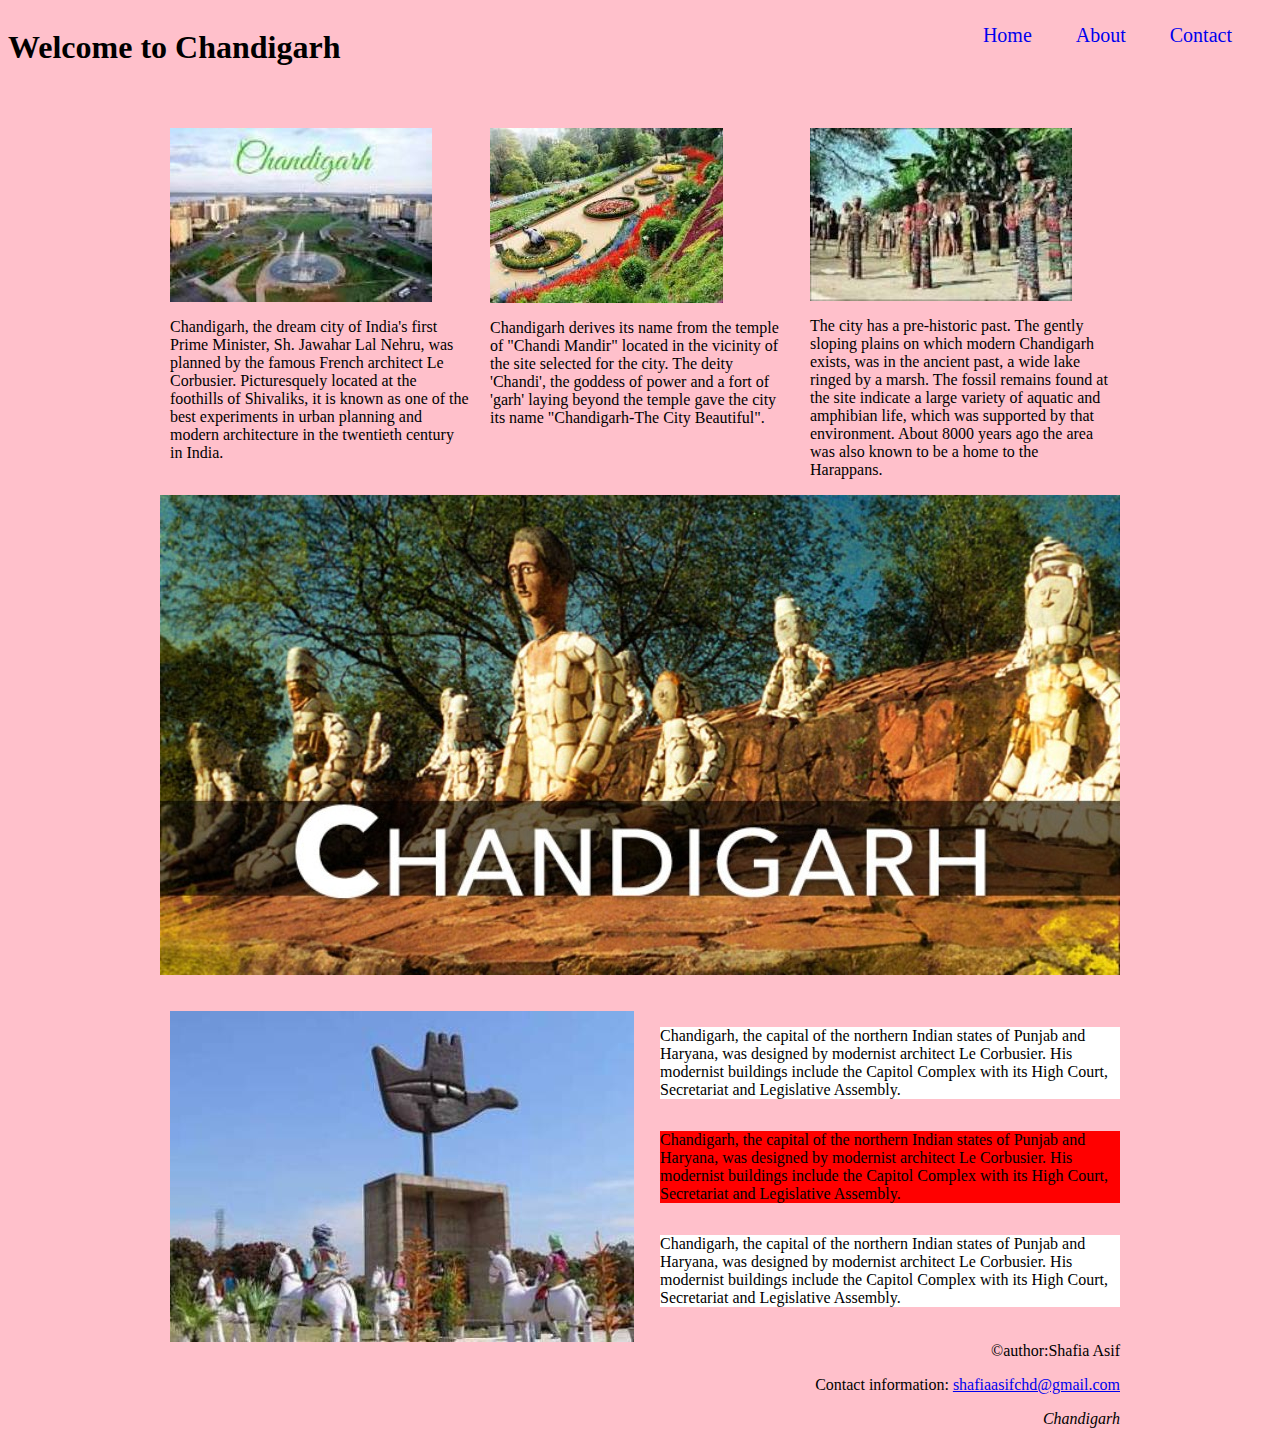
==== html/assignment1.html @ 4821ca3a "assignment complete" ====
<html>
<head>
  <link  rel="stylesheet"  href="../css/assign1.css">
  <link  rel="stylesheet"  href="../css/960_12_col.css">
</head>

<body>
  <div class="main">
    <div class="left">
      <header>
        <h1 class="g_4"> Welcome to Chandigarh
        </h1>
        <header>
        </div>
        <div class="right">
          <nav class="g_8">
            <ul class="list1">
              <li><a href="#">Home</a></li>
              <li><a href="#">About</a></li>
              <li><a href="#">Contact</a></li>
            </ul>
          </nav>
        </div>
      </div>
      <!---->
      <br>
      <br>
      <br>
      <br>
      <br>

      <div class="container_12">
        <div class="grid_12">
          <div class="grid_4 alpha">
            <img src="../img/main.jpg" />
            <p>Chandigarh, the dream city of India's first Prime Minister, Sh. Jawahar Lal Nehru, was planned by the famous French architect Le Corbusier.
              Picturesquely located at the foothills of Shivaliks, it is known as one of the best experiments in urban planning and modern architecture in the twentieth
              century in India.
            </p>
          </div>

          <div class="grid_4">
            <img src="../img/rose.jpg" />
            <p>  Chandigarh derives its name from the temple of "Chandi Mandir" located in the vicinity of the site selected for the city. The deity 'Chandi',
              the goddess of power and a fort of 'garh' laying beyond the temple gave the city its name "Chandigarh-The City Beautiful".
            </p>
          </div>


          <div class="grid_4 omega">
            <img src="../img/rockgarden.jpg" />
            <p>  The city has a pre-historic past. The gently sloping plains on which modern Chandigarh exists, was in the ancient past, a wide lake ringed by a marsh.
              The fossil remains found at the site indicate a large variety of aquatic and amphibian life, which was supported by that environment.
              About 8000 years ago the area was also known to be a home to the Harappans.
            </p>
          </div>
        </div>
      </div>

      <div class="container_12">
        <div class="grid_12 alpha">
          <img src="../img/chandigarh.jpg" alt="sorry">
        </div>
      </div>
      <br>
      <br>
      <div class="container_12">
        <div class="grid_12">

          <div class="grid_6 alpha">
            <img src="../img/last.jpg" alt="sorry">
          </div>

          <div class="grid_6 omega">
            <div class="grid_6">
              <p id="p1">Chandigarh, the capital of the northern Indian states of Punjab and Haryana,
                was designed by modernist architect Le Corbusier. His modernist buildings include the Capitol Complex with its High Court,
                Secretariat and Legislative Assembly.
              </p>
            </div>
            <div class="grid_6">
              <p id="p2">Chandigarh, the capital of the northern Indian states of Punjab and Haryana,
                was designed by modernist architect Le Corbusier. His modernist buildings include the Capitol Complex with its High Court,
                Secretariat and Legislative Assembly.
              </p>
            </div>
            <div class="grid_6">
              <p id="p3">Chandigarh, the capital of the northern Indian states of Punjab and Haryana,
                was designed by modernist architect Le Corbusier. His modernist buildings include the Capitol Complex with its High Court,
                Secretariat and Legislative Assembly.
              </p>
            </div>
          </div>

        </div>


      <footer>
        <p>&copy;author:Shafia Asif</p>
        <p>Contact information: <a href="mailto:shafiaasifchd@gmail.com">
          shafiaasifchd@gmail.com</a></p>
          <address>Chandigarh</address>
          <footer>
              </div>
          </body>
          </html>
---- css/assign1.css ----
body
{
background-color: pink;
}
.main
{
  height: 30px;
}

.left
{
  float: left;
}

.right
{
  float: right;
}
.list1 li
{
  padding-right:40;
  font-size: 20;
}
.list1 a
{
  text-decoration: none;
}
.g_8 li
{
  display: inline;
}
#p1
{
  background-color: white;
  border-color: black;
}
#p2
{
  background-color: red;
}
#p3
{
  background-color: white;
}


footer
{
  text-align:right;

}
---- css/960_12_col.css ----
/*
  960 Grid System ~ Core CSS.
  Learn more ~ http://960.gs/

  Licensed under GPL and MIT.
*/

/*
  Forces backgrounds to span full width,
  even if there is horizontal scrolling.
  Increase this if your layout is wider.

  Note: IE6 works fine without this fix.
*/

body {
  min-width: 960px;
}

/* `Container
----------------------------------------------------------------------------------------------------*/

.container_12 {
  margin-left: auto;
  margin-right: auto;
  width: 960px;
}

/* `Grid >> Global
----------------------------------------------------------------------------------------------------*/

.grid_1,
.grid_2,
.grid_3,
.grid_4,
.grid_5,
.grid_6,
.grid_7,
.grid_8,
.grid_9,
.grid_10,
.grid_11,
.grid_12 {
  display: inline;
  float: left;
  margin-left: 10px;
  margin-right: 10px;
}

.push_1, .pull_1,
.push_2, .pull_2,
.push_3, .pull_3,
.push_4, .pull_4,
.push_5, .pull_5,
.push_6, .pull_6,
.push_7, .pull_7,
.push_8, .pull_8,
.push_9, .pull_9,
.push_10, .pull_10,
.push_11, .pull_11 {
  position: relative;
}

/* `Grid >> Children (Alpha ~ First, Omega ~ Last)
----------------------------------------------------------------------------------------------------*/

.alpha {
  margin-left: 0;
}

.omega {
  margin-right: 0;
}

/* `Grid >> 12 Columns
----------------------------------------------------------------------------------------------------*/

.container_12 .grid_1 {
  width: 60px;
}

.container_12 .grid_2 {
  width: 140px;
}

.container_12 .grid_3 {
  width: 220px;
}

.container_12 .grid_4 {
  width: 300px;
}

.container_12 .grid_5 {
  width: 380px;
}

.container_12 .grid_6 {
  width: 460px;
}

.container_12 .grid_7 {
  width: 540px;
}

.container_12 .grid_8 {
  width: 620px;
}

.container_12 .grid_9 {
  width: 700px;
}

.container_12 .grid_10 {
  width: 780px;
}

.container_12 .grid_11 {
  width: 860px;
}

.container_12 .grid_12 {
  width: 940px;
}

/* `Prefix Extra Space >> 12 Columns
----------------------------------------------------------------------------------------------------*/

.container_12 .prefix_1 {
  padding-left: 80px;
}

.container_12 .prefix_2 {
  padding-left: 160px;
}

.container_12 .prefix_3 {
  padding-left: 240px;
}

.container_12 .prefix_4 {
  padding-left: 320px;
}

.container_12 .prefix_5 {
  padding-left: 400px;
}

.container_12 .prefix_6 {
  padding-left: 480px;
}

.container_12 .prefix_7 {
  padding-left: 560px;
}

.container_12 .prefix_8 {
  padding-left: 640px;
}

.container_12 .prefix_9 {
  padding-left: 720px;
}

.container_12 .prefix_10 {
  padding-left: 800px;
}

.container_12 .prefix_11 {
  padding-left: 880px;
}

/* `Suffix Extra Space >> 12 Columns
----------------------------------------------------------------------------------------------------*/

.container_12 .suffix_1 {
  padding-right: 80px;
}

.container_12 .suffix_2 {
  padding-right: 160px;
}

.container_12 .suffix_3 {
  padding-right: 240px;
}

.container_12 .suffix_4 {
  padding-right: 320px;
}

.container_12 .suffix_5 {
  padding-right: 400px;
}

.container_12 .suffix_6 {
  padding-right: 480px;
}

.container_12 .suffix_7 {
  padding-right: 560px;
}

.container_12 .suffix_8 {
  padding-right: 640px;
}

.container_12 .suffix_9 {
  padding-right: 720px;
}

.container_12 .suffix_10 {
  padding-right: 800px;
}

.container_12 .suffix_11 {
  padding-right: 880px;
}

/* `Push Space >> 12 Columns
----------------------------------------------------------------------------------------------------*/

.container_12 .push_1 {
  left: 80px;
}

.container_12 .push_2 {
  left: 160px;
}

.container_12 .push_3 {
  left: 240px;
}

.container_12 .push_4 {
  left: 320px;
}

.container_12 .push_5 {
  left: 400px;
}

.container_12 .push_6 {
  left: 480px;
}

.container_12 .push_7 {
  left: 560px;
}

.container_12 .push_8 {
  left: 640px;
}

.container_12 .push_9 {
  left: 720px;
}

.container_12 .push_10 {
  left: 800px;
}

.container_12 .push_11 {
  left: 880px;
}

/* `Pull Space >> 12 Columns
----------------------------------------------------------------------------------------------------*/

.container_12 .pull_1 {
  left: -80px;
}

.container_12 .pull_2 {
  left: -160px;
}

.container_12 .pull_3 {
  left: -240px;
}

.container_12 .pull_4 {
  left: -320px;
}

.container_12 .pull_5 {
  left: -400px;
}

.container_12 .pull_6 {
  left: -480px;
}

.container_12 .pull_7 {
  left: -560px;
}

.container_12 .pull_8 {
  left: -640px;
}

.container_12 .pull_9 {
  left: -720px;
}

.container_12 .pull_10 {
  left: -800px;
}

.container_12 .pull_11 {
  left: -880px;
}

/* `Clear Floated Elements
----------------------------------------------------------------------------------------------------*/

/* http://sonspring.com/journal/clearing-floats */

.clear {
  clear: both;
  display: block;
  overflow: hidden;
  visibility: hidden;
  width: 0;
  height: 0;
}

/* http://www.yuiblog.com/blog/2010/09/27/clearfix-reloaded-overflowhidden-demystified */

.clearfix:before,
.clearfix:after,
.container_12:before,
.container_12:after {
  content: '.';
  display: block;
  overflow: hidden;
  visibility: hidden;
  font-size: 0;
  line-height: 0;
  width: 0;
  height: 0;
}

.clearfix:after,
.container_12:after {
  clear: both;
}

/*
  The following zoom:1 rule is specifically for IE6 + IE7.
  Move to separate stylesheet if invalid CSS is a problem.
*/

.clearfix,
.container_12 {
  zoom: 1;
}
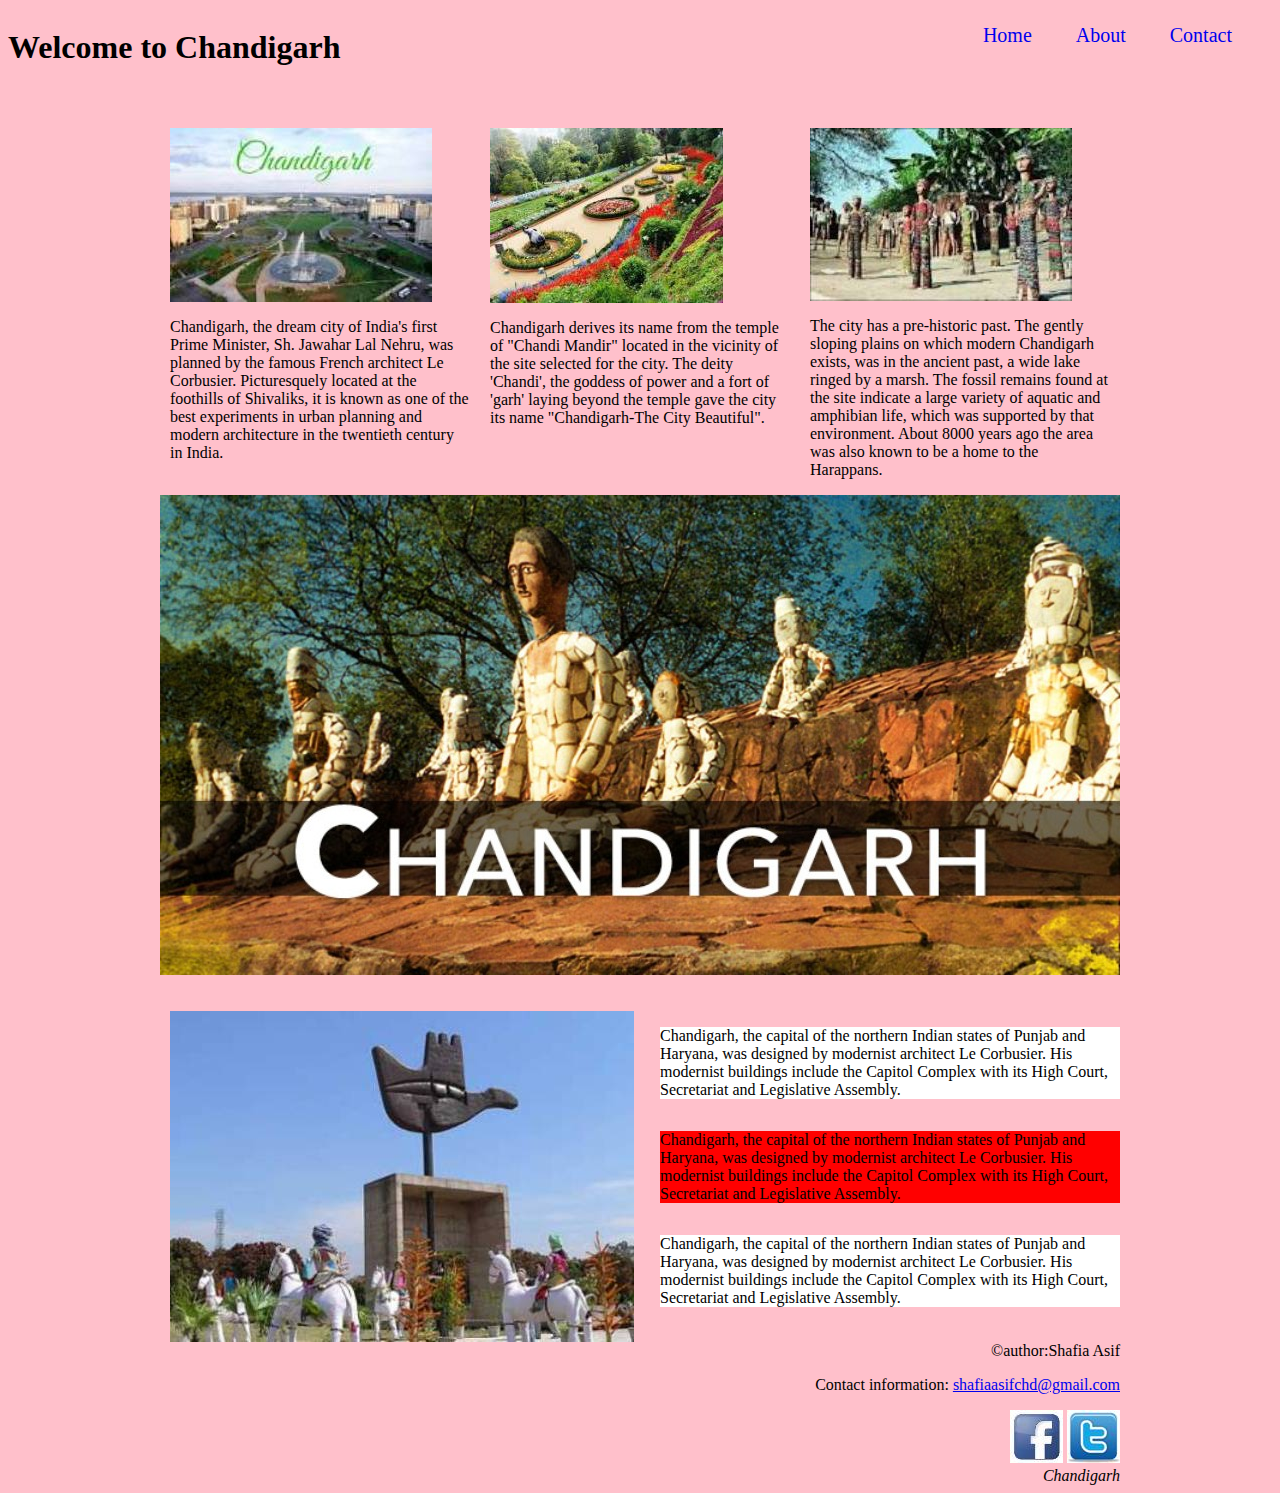
==== commit 2ba69492: "assignment" ====
--- a/html/assignment1.html
+++ b/html/assignment1.html
@@ -1,106 +1,109 @@
-<html>
-<head>
-  <link  rel="stylesheet"  href="../css/assign1.css">
-  <link  rel="stylesheet"  href="../css/960_12_col.css">
-</head>
-
-<body>
-  <div class="main">
-    <div class="left">
-      <header>
-        <h1 class="g_4"> Welcome to Chandigarh
-        </h1>
-        <header>
-        </div>
-        <div class="right">
-          <nav class="g_8">
-            <ul class="list1">
-              <li><a href="#">Home</a></li>
-              <li><a href="#">About</a></li>
-              <li><a href="#">Contact</a></li>
-            </ul>
-          </nav>
-        </div>
-      </div>
-      <!---->
-      <br>
-      <br>
-      <br>
-      <br>
-      <br>
-
-      <div class="container_12">
-        <div class="grid_12">
-          <div class="grid_4 alpha">
-            <img src="../img/main.jpg" />
-            <p>Chandigarh, the dream city of India's first Prime Minister, Sh. Jawahar Lal Nehru, was planned by the famous French architect Le Corbusier.
-              Picturesquely located at the foothills of Shivaliks, it is known as one of the best experiments in urban planning and modern architecture in the twentieth
-              century in India.
-            </p>
-          </div>
-
-          <div class="grid_4">
-            <img src="../img/rose.jpg" />
-            <p>  Chandigarh derives its name from the temple of "Chandi Mandir" located in the vicinity of the site selected for the city. The deity 'Chandi',
-              the goddess of power and a fort of 'garh' laying beyond the temple gave the city its name "Chandigarh-The City Beautiful".
-            </p>
-          </div>
-
-
-          <div class="grid_4 omega">
-            <img src="../img/rockgarden.jpg" />
-            <p>  The city has a pre-historic past. The gently sloping plains on which modern Chandigarh exists, was in the ancient past, a wide lake ringed by a marsh.
-              The fossil remains found at the site indicate a large variety of aquatic and amphibian life, which was supported by that environment.
-              About 8000 years ago the area was also known to be a home to the Harappans.
-            </p>
-          </div>
-        </div>
-      </div>
-
-      <div class="container_12">
-        <div class="grid_12 alpha">
-          <img src="../img/chandigarh.jpg" alt="sorry">
-        </div>
-      </div>
-      <br>
-      <br>
-      <div class="container_12">
-        <div class="grid_12">
-
-          <div class="grid_6 alpha">
-            <img src="../img/last.jpg" alt="sorry">
-          </div>
-
-          <div class="grid_6 omega">
-            <div class="grid_6">
-              <p id="p1">Chandigarh, the capital of the northern Indian states of Punjab and Haryana,
-                was designed by modernist architect Le Corbusier. His modernist buildings include the Capitol Complex with its High Court,
-                Secretariat and Legislative Assembly.
-              </p>
-            </div>
-            <div class="grid_6">
-              <p id="p2">Chandigarh, the capital of the northern Indian states of Punjab and Haryana,
-                was designed by modernist architect Le Corbusier. His modernist buildings include the Capitol Complex with its High Court,
-                Secretariat and Legislative Assembly.
-              </p>
-            </div>
-            <div class="grid_6">
-              <p id="p3">Chandigarh, the capital of the northern Indian states of Punjab and Haryana,
-                was designed by modernist architect Le Corbusier. His modernist buildings include the Capitol Complex with its High Court,
-                Secretariat and Legislative Assembly.
-              </p>
-            </div>
-          </div>
-
-        </div>
-
-
-      <footer>
-        <p>&copy;author:Shafia Asif</p>
-        <p>Contact information: <a href="mailto:shafiaasifchd@gmail.com">
-          shafiaasifchd@gmail.com</a></p>
-          <address>Chandigarh</address>
-          <footer>
-              </div>
-          </body>
-          </html>
+<html>
+<head>
+  <link  rel="stylesheet"  href="../css/assign1.css">
+  <link  rel="stylesheet"  href="../css/960_12_col.css">
+</head>
+
+<body>
+  <div class="main">
+    <div class="left">
+      <header>
+        <h1 class="g_4"> Welcome to Chandigarh
+        </h1>
+        <header>
+        </div>
+        <div class="right">
+          <nav class="g_8">
+            <ul class="list1">
+              <li><a href="#">Home</a></li>
+              <li><a href="#">About</a></li>
+              <li><a href="#">Contact</a></li>
+            </ul>
+          </nav>
+        </div>
+      </div>
+      <!---->
+      <br>
+      <br>
+      <br>
+      <br>
+      <br>
+
+      <div class="container_12">
+        <div class="grid_12">
+          <div class="grid_4 alpha">
+            <img src="../img/main.jpg" />
+            <p>Chandigarh, the dream city of India's first Prime Minister, Sh. Jawahar Lal Nehru, was planned by the famous French architect Le Corbusier.
+              Picturesquely located at the foothills of Shivaliks, it is known as one of the best experiments in urban planning and modern architecture in the twentieth
+              century in India.
+            </p>
+          </div>
+
+          <div class="grid_4">
+            <img src="../img/rose.jpg" />
+            <p>  Chandigarh derives its name from the temple of "Chandi Mandir" located in the vicinity of the site selected for the city. The deity 'Chandi',
+              the goddess of power and a fort of 'garh' laying beyond the temple gave the city its name "Chandigarh-The City Beautiful".
+            </p>
+          </div>
+
+
+          <div class="grid_4 omega">
+            <img src="../img/rockgarden.jpg" />
+            <p>  The city has a pre-historic past. The gently sloping plains on which modern Chandigarh exists, was in the ancient past, a wide lake ringed by a marsh.
+              The fossil remains found at the site indicate a large variety of aquatic and amphibian life, which was supported by that environment.
+              About 8000 years ago the area was also known to be a home to the Harappans.
+            </p>
+          </div>
+        </div>
+      </div>
+
+      <div class="container_12">
+        <div class="grid_12 alpha">
+          <img src="../img/chandigarh.jpg" alt="sorry">
+        </div>
+      </div>
+      <br>
+      <br>
+      <div class="container_12">
+        <div class="grid_12">
+
+          <div class="grid_6 alpha">
+            <img src="../img/last.jpg" alt="sorry">
+          </div>
+
+          <div class="grid_6 omega">
+            <div class="grid_6">
+              <p id="p1">Chandigarh, the capital of the northern Indian states of Punjab and Haryana,
+                was designed by modernist architect Le Corbusier. His modernist buildings include the Capitol Complex with its High Court,
+                Secretariat and Legislative Assembly.
+              </p>
+            </div>
+            <div class="grid_6">
+              <p id="p2">Chandigarh, the capital of the northern Indian states of Punjab and Haryana,
+                was designed by modernist architect Le Corbusier. His modernist buildings include the Capitol Complex with its High Court,
+                Secretariat and Legislative Assembly.
+              </p>
+            </div>
+            <div class="grid_6">
+              <p id="p3">Chandigarh, the capital of the northern Indian states of Punjab and Haryana,
+                was designed by modernist architect Le Corbusier. His modernist buildings include the Capitol Complex with its High Court,
+                Secretariat and Legislative Assembly.
+              </p>
+            </div>
+          </div>
+
+        </div>
+
+
+      <footer>
+        <p>&copy;author:Shafia Asif</p>
+
+        <p>Contact information: <a href="mailto:shafiaasifchd@gmail.com">
+          shafiaasifchd@gmail.com</a></p>
+          <img src="../img/fb.jpg" alt="sorry">
+          <img src="../img/twitter.jpg" alt="sorry">
+          <address>Chandigarh</address>
+          <footer>
+              </div>
+          </body>
+          </html>
--- a/css/assign1.css
+++ b/css/assign1.css
@@ -1,51 +1,51 @@
-body
-{
-background-color: pink;
-}
-.main
-{
-  height: 30px;
-}
-
-.left
-{
-  float: left;
-}
-
-.right
-{
-  float: right;
-}
-.list1 li
-{
-  padding-right:40;
-  font-size: 20;
-}
-.list1 a
-{
-  text-decoration: none;
-}
-.g_8 li
-{
-  display: inline;
-}
-#p1
-{
-  background-color: white;
-  border-color: black;
-}
-#p2
-{
-  background-color: red;
-}
-#p3
-{
-  background-color: white;
-}
-
-
-footer
-{
-  text-align:right;
-
-}
+body
+{
+background-color: pink;
+}
+.main
+{
+  height: 30px;
+}
+
+.left
+{
+  float: left;
+}
+
+.right
+{
+  float: right;
+}
+.list1 li
+{
+  padding-right:40;
+  font-size: 20;
+}
+.list1 a
+{
+  text-decoration: none;
+}
+.g_8 li
+{
+  display: inline;
+}
+#p1
+{
+  background-color: white;
+  border-color: black;
+}
+#p2
+{
+  background-color: red;
+}
+#p3
+{
+  background-color: white;
+}
+
+
+footer
+{
+  text-align:right;
+
+}
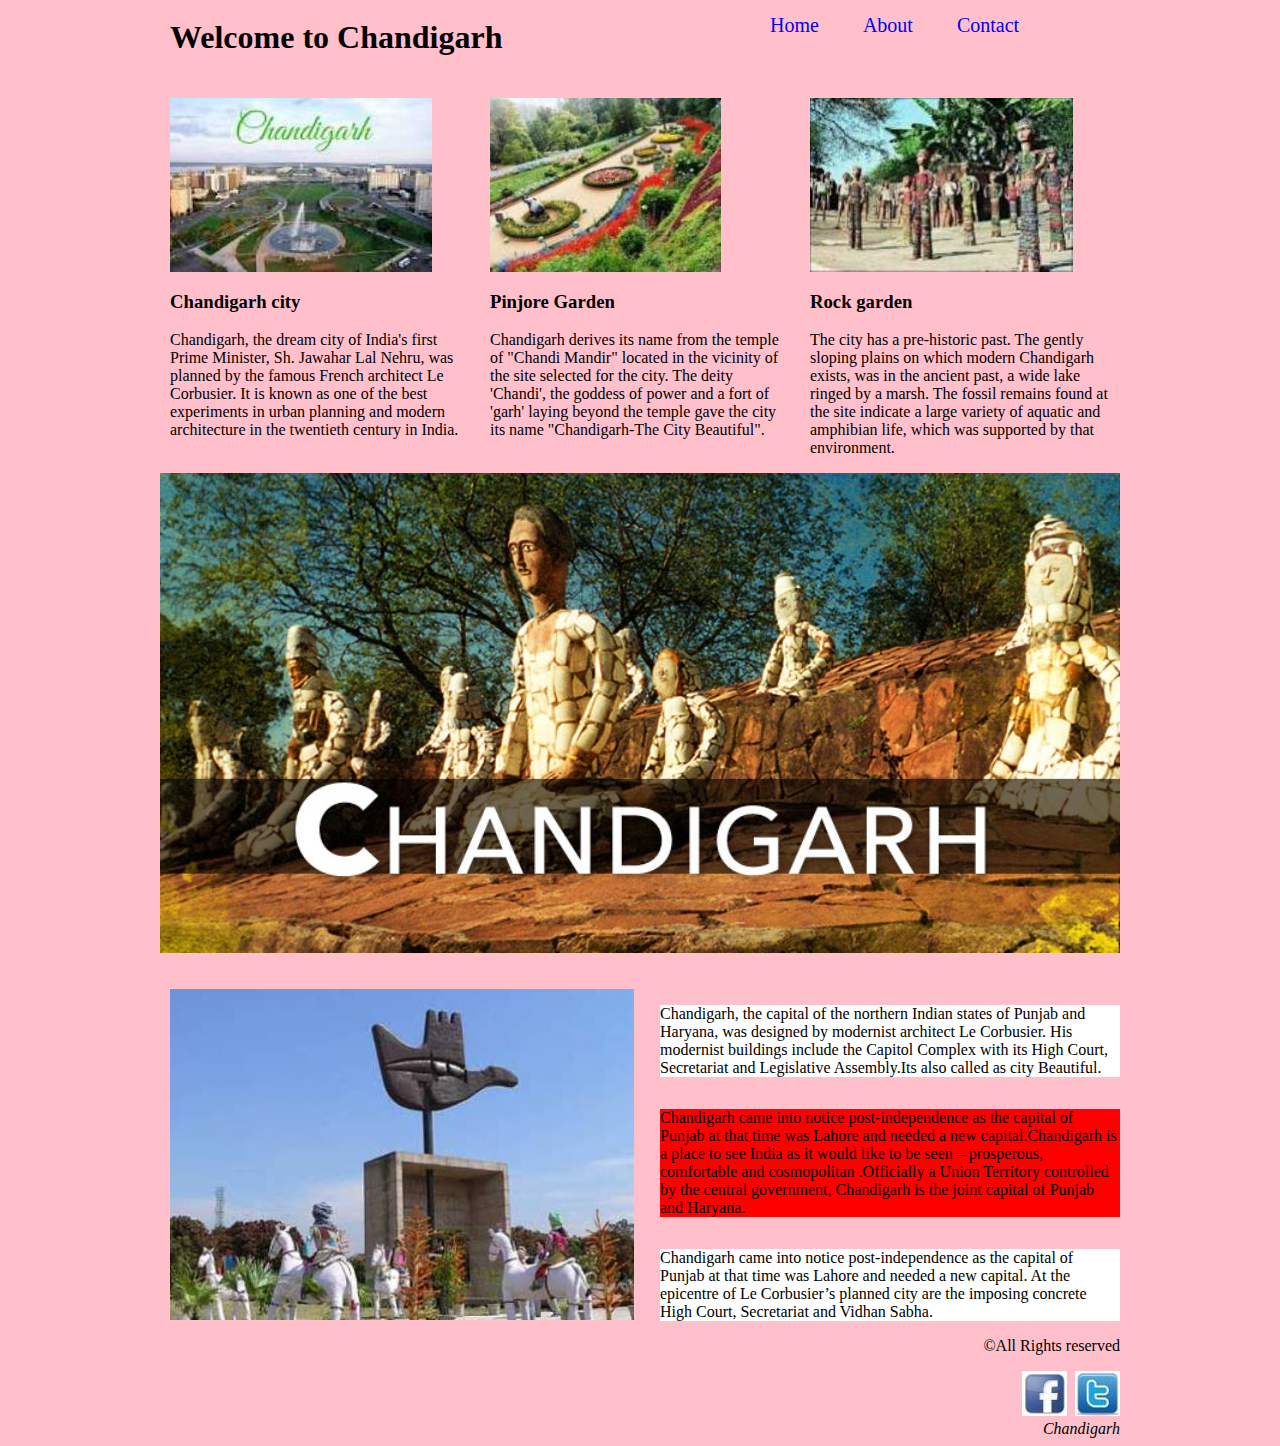
==== commit 3284fa37: "first assignment" ====
--- a/html/assignment1.html
+++ b/html/assignment1.html
@@ -2,108 +2,115 @@
 <head>
   <link  rel="stylesheet"  href="../css/assign1.css">
   <link  rel="stylesheet"  href="../css/960_12_col.css">
+  <link rel="stylesheet" href="fonts/font-awesome-4.7.0/css/font-awesome.min.css">
 </head>
 
 <body>
-  <div class="main">
-    <div class="left">
-      <header>
+
+
+  <div class="first container_12">
+    <header>
+
+      <div class="grid_7">
+
         <h1 class="g_4"> Welcome to Chandigarh
         </h1>
-        <header>
-        </div>
-        <div class="right">
-          <nav class="g_8">
-            <ul class="list1">
-              <li><a href="#">Home</a></li>
-              <li><a href="#">About</a></li>
-              <li><a href="#">Contact</a></li>
-            </ul>
-          </nav>
-        </div>
+
       </div>
-      <!---->
-      <br>
-      <br>
-      <br>
-      <br>
-      <br>
+      <div class="grid_5">
+        <nav class="g_8">
+          <ul class="list1">
+            <li><a href="#">Home</a></li>
+            <li><a href="#">About</a></li>
+            <li><a href="#">Contact</a></li>
+          </ul>
+        </nav>
+      </div>
+    </header>
 
-      <div class="container_12">
-        <div class="grid_12">
-          <div class="grid_4 alpha">
-            <img src="../img/main.jpg" />
-            <p>Chandigarh, the dream city of India's first Prime Minister, Sh. Jawahar Lal Nehru, was planned by the famous French architect Le Corbusier.
-              Picturesquely located at the foothills of Shivaliks, it is known as one of the best experiments in urban planning and modern architecture in the twentieth
-              century in India.
-            </p>
-          </div>
+  </div>
+  <!---->
+  <br>
+  <br>
+  <br>
+  <br>
+  <br>
 
-          <div class="grid_4">
-            <img src="../img/rose.jpg" />
-            <p>  Chandigarh derives its name from the temple of "Chandi Mandir" located in the vicinity of the site selected for the city. The deity 'Chandi',
-              the goddess of power and a fort of 'garh' laying beyond the temple gave the city its name "Chandigarh-The City Beautiful".
-            </p>
-          </div>
+  <div class="second container_12">
+    <div class="grid_12">
+      <div class="grid_4 alpha">
+        <img src="../img/main.jpg" />
+        <h3> Chandigarh city</h3>
+        <p>Chandigarh, the dream city of India's first Prime Minister, Sh. Jawahar Lal Nehru, was planned by the famous French architect Le Corbusier.
+          It is known as one of the best experiments in urban planning and modern architecture in the twentieth
+          century in India.
+        </p>
+      </div>
+
+      <div class="grid_4">
+        <img src="../img/rose.jpg" />
+        <h3>Pinjore Garden</h3>
+        <p>  Chandigarh derives its name from the temple of "Chandi Mandir" located in the vicinity of the site selected for the city. The deity 'Chandi',
+          the goddess of power and a fort of 'garh' laying beyond the temple gave the city its name "Chandigarh-The City Beautiful".
+        </p>
+      </div>
 
 
-          <div class="grid_4 omega">
-            <img src="../img/rockgarden.jpg" />
-            <p>  The city has a pre-historic past. The gently sloping plains on which modern Chandigarh exists, was in the ancient past, a wide lake ringed by a marsh.
-              The fossil remains found at the site indicate a large variety of aquatic and amphibian life, which was supported by that environment.
-              About 8000 years ago the area was also known to be a home to the Harappans.
-            </p>
+      <div class="grid_4 omega">
+        <img src="../img/rockgarden.jpg" />
+        <h3>Rock garden</h3>
+        <p>  The city has a pre-historic past. The gently sloping plains on which modern Chandigarh exists, was in the ancient past, a wide lake ringed by a marsh.
+          The fossil remains found at the site indicate a large variety of aquatic and amphibian life, which was supported by that environment.
+
+        </p>
+      </div>
+    </div>
+  </div>
+
+  <div class="third container_12">
+    <div class="grid_12 alpha">
+      <img src="../img/chandigarh.jpg" alt="sorry">
+    </div>
+  </div>
+  <br>
+  <br>
+  <div class="container_12">
+    <div class="grid_12">
+
+      <div class="grid_6 alpha">
+        <img src="../img/last.jpg" alt="sorry">
+      </div>
+
+      <div class="grid_6 omega">
+        <div class="grid_6">
+          <p id="p1">Chandigarh, the capital of the northern Indian states of Punjab and Haryana,
+            was designed by modernist architect Le Corbusier. His modernist buildings include the Capitol Complex with its High Court,
+            Secretariat and Legislative Assembly.Its also called as city Beautiful.
+          </p>
+        </div>
+        <div class="grid_6">
+          <p id="p2">Chandigarh came into notice post-independence as the capital of Punjab at that time was Lahore and needed a new capital.Chandigarh is a place to see India as it would like to be seen – prosperous, comfortable and cosmopolitan
+            .Officially a Union Territory controlled by the central government, Chandigarh is the joint capital of Punjab and Haryana.
+          </p>
+        </div>
+        <div class="grid_6">
+          <p id="p3">Chandigarh came into notice post-independence as the capital of Punjab at that time was Lahore and needed a new capital.
+            At the epicentre of Le Corbusier’s planned city are the imposing concrete High Court, Secretariat and Vidhan Sabha.
           </div>
         </div>
+
       </div>
-
-      <div class="container_12">
-        <div class="grid_12 alpha">
-          <img src="../img/chandigarh.jpg" alt="sorry">
-        </div>
-      </div>
-      <br>
-      <br>
-      <div class="container_12">
-        <div class="grid_12">
-
-          <div class="grid_6 alpha">
-            <img src="../img/last.jpg" alt="sorry">
-          </div>
-
-          <div class="grid_6 omega">
-            <div class="grid_6">
-              <p id="p1">Chandigarh, the capital of the northern Indian states of Punjab and Haryana,
-                was designed by modernist architect Le Corbusier. His modernist buildings include the Capitol Complex with its High Court,
-                Secretariat and Legislative Assembly.
-              </p>
-            </div>
-            <div class="grid_6">
-              <p id="p2">Chandigarh, the capital of the northern Indian states of Punjab and Haryana,
-                was designed by modernist architect Le Corbusier. His modernist buildings include the Capitol Complex with its High Court,
-                Secretariat and Legislative Assembly.
-              </p>
-            </div>
-            <div class="grid_6">
-              <p id="p3">Chandigarh, the capital of the northern Indian states of Punjab and Haryana,
-                was designed by modernist architect Le Corbusier. His modernist buildings include the Capitol Complex with its High Court,
-                Secretariat and Legislative Assembly.
-              </p>
-            </div>
-          </div>
-
-        </div>
 
 
       <footer>
-        <p>&copy;author:Shafia Asif</p>
-
-        <p>Contact information: <a href="mailto:shafiaasifchd@gmail.com">
-          shafiaasifchd@gmail.com</a></p>
-          <img src="../img/fb.jpg" alt="sorry">
+        <p>&copy;All Rights reserved</p>
+      <!--  <p>Contact information: <a href="mailto:shafiaasifchd@gmail.com">
+          shafiaasifchd@gmail.com</a></p>-->
+          <img src="../img/fb.jpg" alt="sorry">&nbsp
           <img src="../img/twitter.jpg" alt="sorry">
+          <i class="fa fa-facebook" aria-hidden="true"></i>
           <address>Chandigarh</address>
           <footer>
-              </div>
-          </body>
-          </html>
+          </div>
+        </body>
+        </html>
--- a/css/assign1.css
+++ b/css/assign1.css
@@ -1,3 +1,16 @@
+header
+{
+  position: fixed;
+  background-color:pink;
+
+  margin:-10px;
+  margin-left:auto;
+
+#g_4
+{
+  font-weight: bold;
+}
+}
 body
 {
 background-color: pink;
@@ -47,5 +60,8 @@
 footer
 {
   text-align:right;
-
 }
+footer img
+{
+  cursor: pointer;
+}
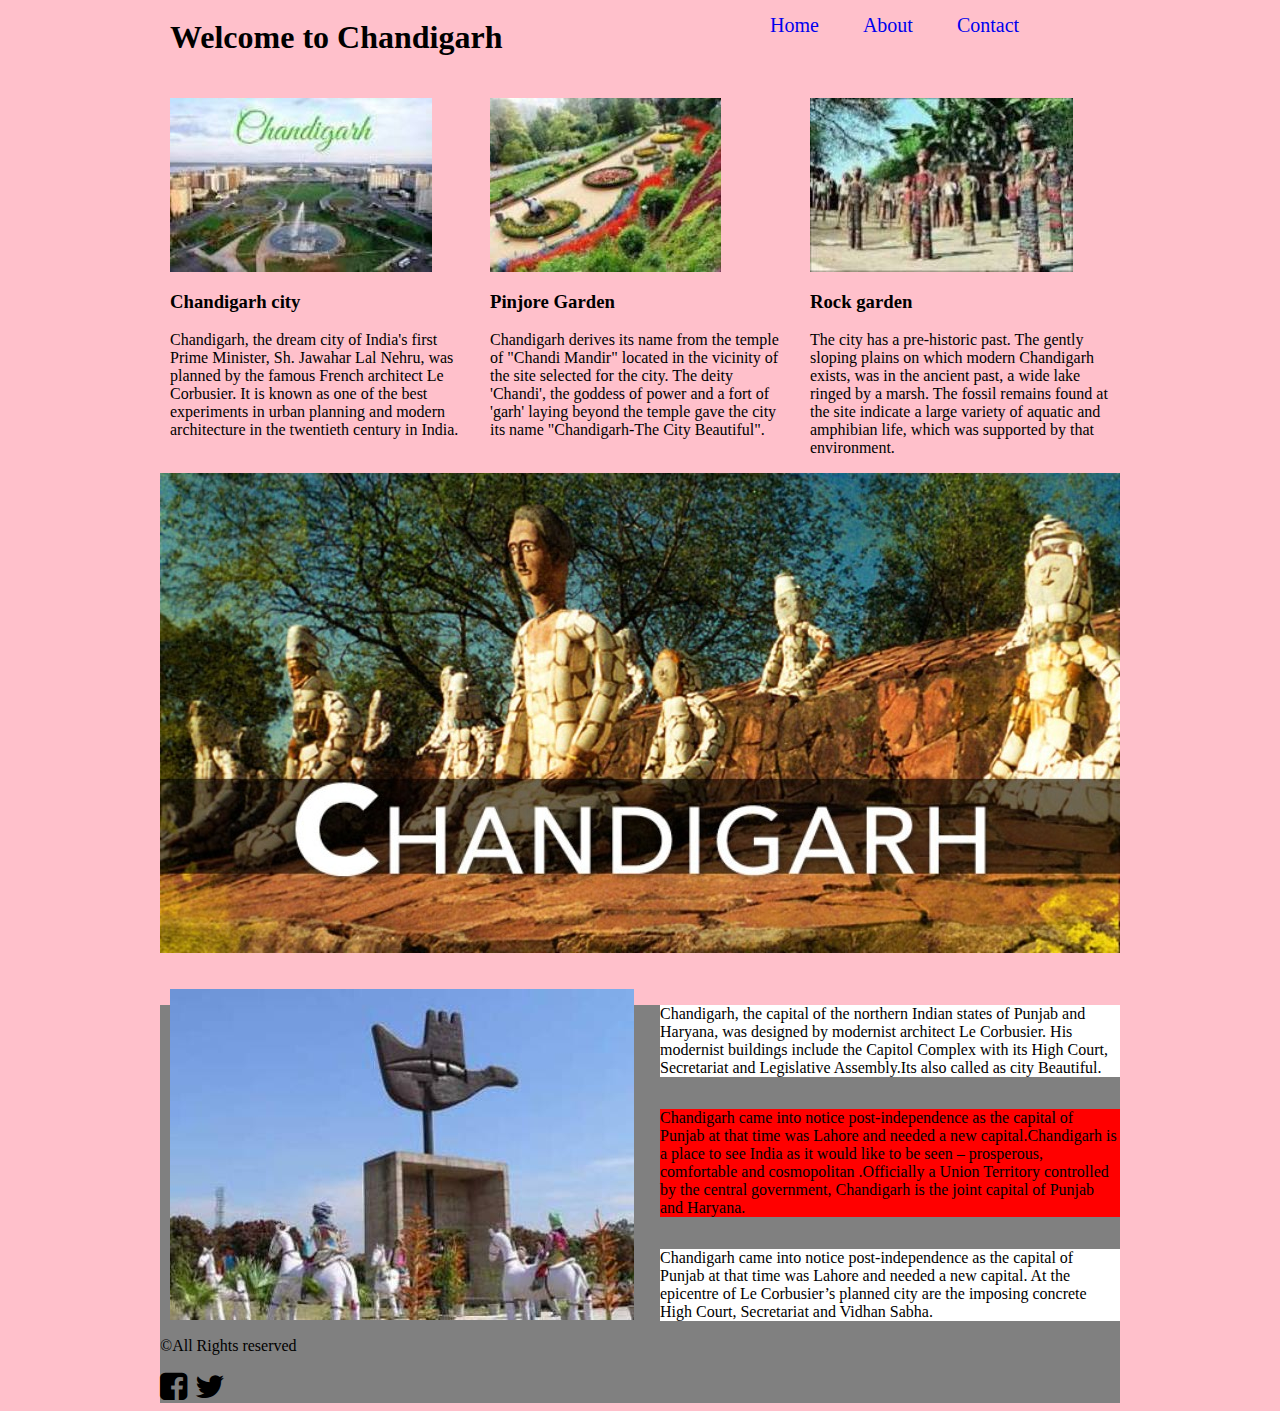
==== commit 32399921: "done with icons" ====
--- a/html/assignment1.html
+++ b/html/assignment1.html
@@ -2,12 +2,12 @@
 <head>
   <link  rel="stylesheet"  href="../css/assign1.css">
   <link  rel="stylesheet"  href="../css/960_12_col.css">
-  <link rel="stylesheet" href="fonts/font-awesome-4.7.0/css/font-awesome.min.css">
+  <link rel="stylesheet" href="../fonts/font-awesome-4.7.0/css/font-awesome.min.css">
 </head>
 
 <body>
 
-
+  <!--This is the First division of webpage which include header and two nested divs inside it.-->
   <div class="first container_12">
     <header>
 
@@ -35,7 +35,7 @@
   <br>
   <br>
   <br>
-
+  <!--This is the second main division which uses grid concept-->
   <div class="second container_12">
     <div class="grid_12">
       <div class="grid_4 alpha">
@@ -66,7 +66,7 @@
       </div>
     </div>
   </div>
-
+  <!--This is the third container for displaying one hero unit-->
   <div class="third container_12">
     <div class="grid_12 alpha">
       <img src="../img/chandigarh.jpg" alt="sorry">
@@ -74,7 +74,8 @@
   </div>
   <br>
   <br>
-  <div class="container_12">
+  <!--This is the fourth division and here 2 columns are there .One column is divided in 3 rows. -->
+  <div class="fourth container_12">
     <div class="grid_12">
 
       <div class="grid_6 alpha">
@@ -101,16 +102,13 @@
 
       </div>
 
-
+      <!--This is the footer of webpage-->
       <footer>
         <p>&copy;All Rights reserved</p>
-      <!--  <p>Contact information: <a href="mailto:shafiaasifchd@gmail.com">
-          shafiaasifchd@gmail.com</a></p>-->
-          <img src="../img/fb.jpg" alt="sorry">&nbsp
-          <img src="../img/twitter.jpg" alt="sorry">
-          <i class="fa fa-facebook" aria-hidden="true"></i>
-          <address>Chandigarh</address>
-          <footer>
-          </div>
-        </body>
-        </html>
+        <i class="fa fa-facebook-square fa-2x"></i>&nbsp
+        <i class="fa fa-twitter fa-2x"></i>
+
+        <footer>
+</div>
+      </body>
+      </html>
--- a/css/assign1.css
+++ b/css/assign1.css
@@ -59,9 +59,11 @@
 
 footer
 {
-  text-align:right;
+  align-items: baseline;
+  background-color: grey;
+
 }
-footer img
+.i
 {
   cursor: pointer;
 }
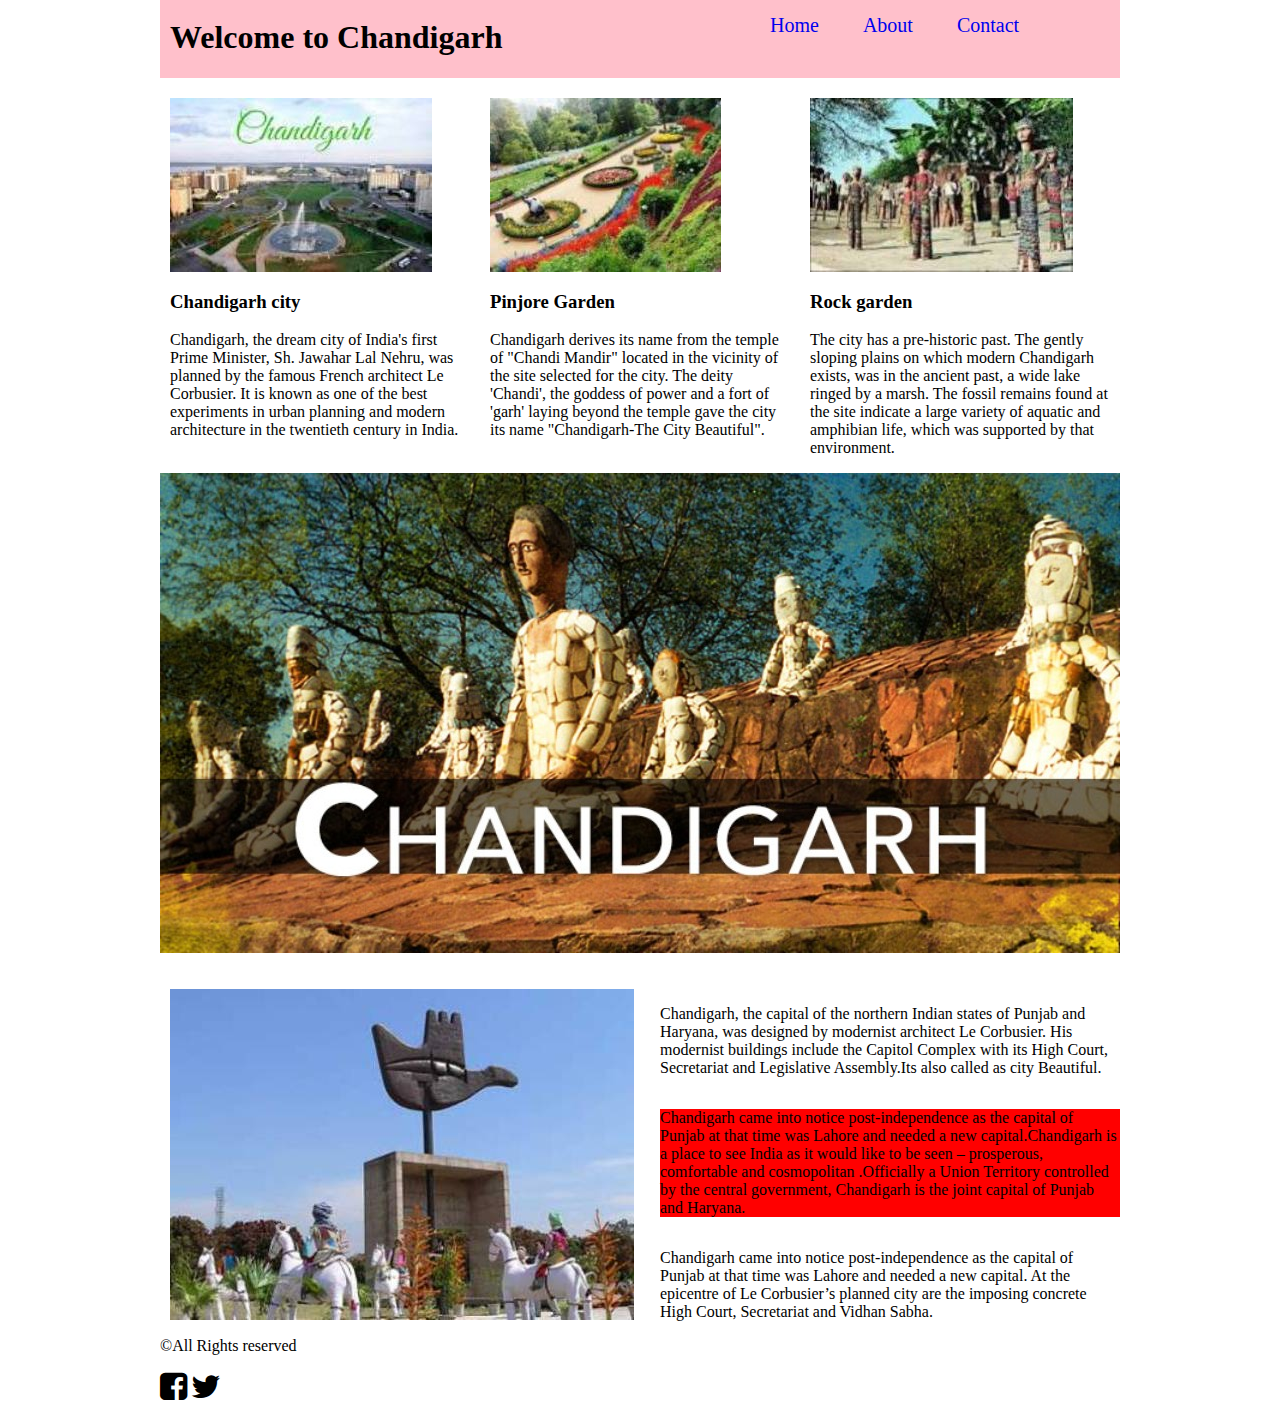
==== commit 760fbd8d: "final submission" ====
--- a/html/assignment1.html
+++ b/html/assignment1.html
@@ -105,10 +105,10 @@
       <!--This is the footer of webpage-->
       <footer>
         <p>&copy;All Rights reserved</p>
-        <i class="fa fa-facebook-square fa-2x"></i>&nbsp
+        <i class="fa fa-facebook-square fa-2x"></i>
         <i class="fa fa-twitter fa-2x"></i>
 
-        <footer>
+      </footer>
 </div>
       </body>
       </html>
--- a/css/assign1.css
+++ b/css/assign1.css
@@ -5,7 +5,7 @@
 
   margin:-10px;
   margin-left:auto;
-
+}
 #g_4
 {
   font-weight: bold;
@@ -55,14 +55,6 @@
 {
   background-color: white;
 }
-
-
-footer
-{
-  align-items: baseline;
-  background-color: grey;
-
-}
 .i
 {
   cursor: pointer;
